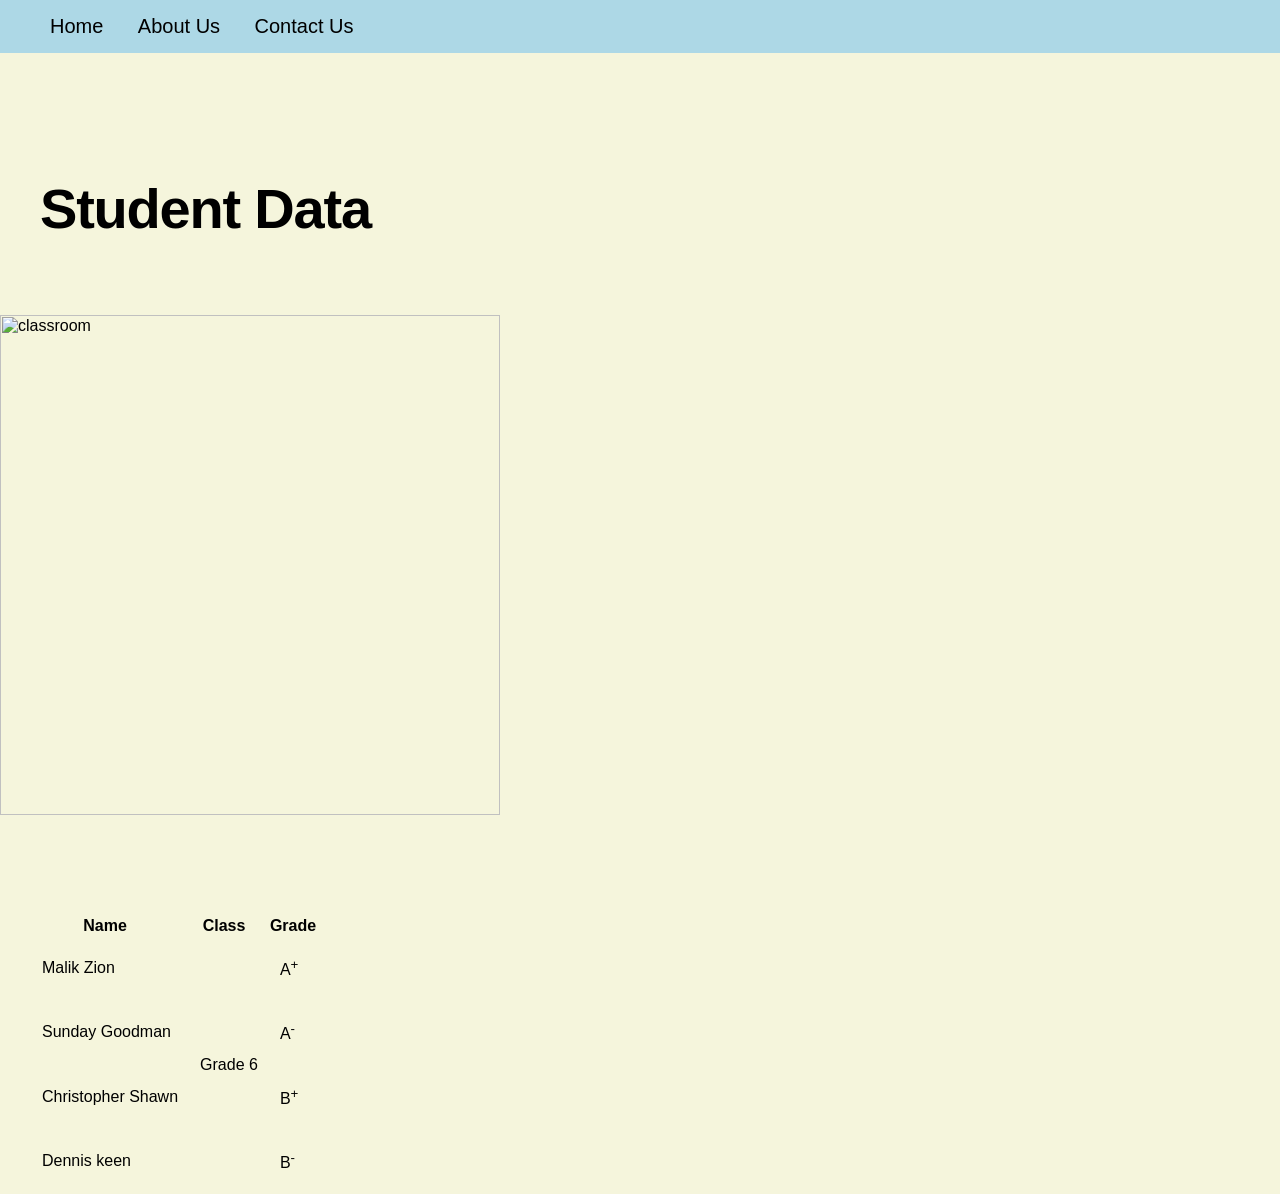
==== assignment/fd-assignment.html @ b3fc24be "assignment" ====
<!<!DOCTYPE html>
<html lang="en">
<head>
  <link rel="stylesheet" href="assignment.css">
    <meta charset="UTF-8">
    <meta name="viewport" content="width=device-width, initial-scale=1.0">
    <title>Assignment 2</title>
</head>
<body>
  <header>
    <nav class="navi">
      <a href="" target="_blank">Home</a>
      <a href="" target="_blank">About Us</a>
      <a href="" target="_blank">Contact Us</a>
    </nav>
  </header>
  <main>
    <h1>Student Data</h1>
    <img src="https://encrypted-tbn0.gstatic.com/images?q=tbn:ANd9GcSuzjej4ClI8iDXaty1AOyoqbUpFITrw-8u0gVH5NPHWA&s=10" alt="classroom" width="300px">
    <table class="table">
      <thead>
        <tr>
          <th>Name</th>
          <th>Class</th>
          <th>Grade</th>
        </tr>        
      </thead>
      <tbody>
        <tr>
          <td>
            Malik Zion
          </td>
          <td rowspan="4">
            Grade 6
          </td>
          <td>
            A<sup>+</sup>
          </td>
        </tr>
        <tr>
          <td>
            Sunday Goodman
          </td>
          <td>
            A<sup>-</sup>
          </td>
        </tr>
        <tr>
          <td>
            Christopher Shawn
          </td>
          <td>
            B<sup>+</sup>
          </td>
        </tr>
                <tr>
          <td>
            Dennis keen
          </td>
          <td>
            B<sup>-</sup>
          </td>
        </tr>
      </tbody>
    </table>
  </main>
  
</body>
</html>
---- assignment/assignment.css ----
*{
 margin: 0;
 padding: 0;
 font-family: Sans-Serif;
}
body{
  background-color: ;
}
h1{
  font-size: 56px;
  font-weight: 600px;
  line-height: 2;
  letter-spacing: -1.2;
  padding-top: 100px;
  padding-bottom: 50px;
  padding-left: 40px;
  max-width: 500px;
}
a{
  text-decoration: none;
  font-size: 20px;
  padding-left: 30px;
  color: black;
}
.navi{
  padding-left: 20px;
  background-color: lightblue;
  padding-top: 15px;
  padding-bottom: 15px;
}
img{
  width: 500px;
  max-width: 100%;
  padding-bottom: 100px;
}
body{
  background-color: beige;
}
.table{
  padding-left: 30px;
}
th{
  padding-right: 10px;
}
td{
  padding: 20px 10px;
}
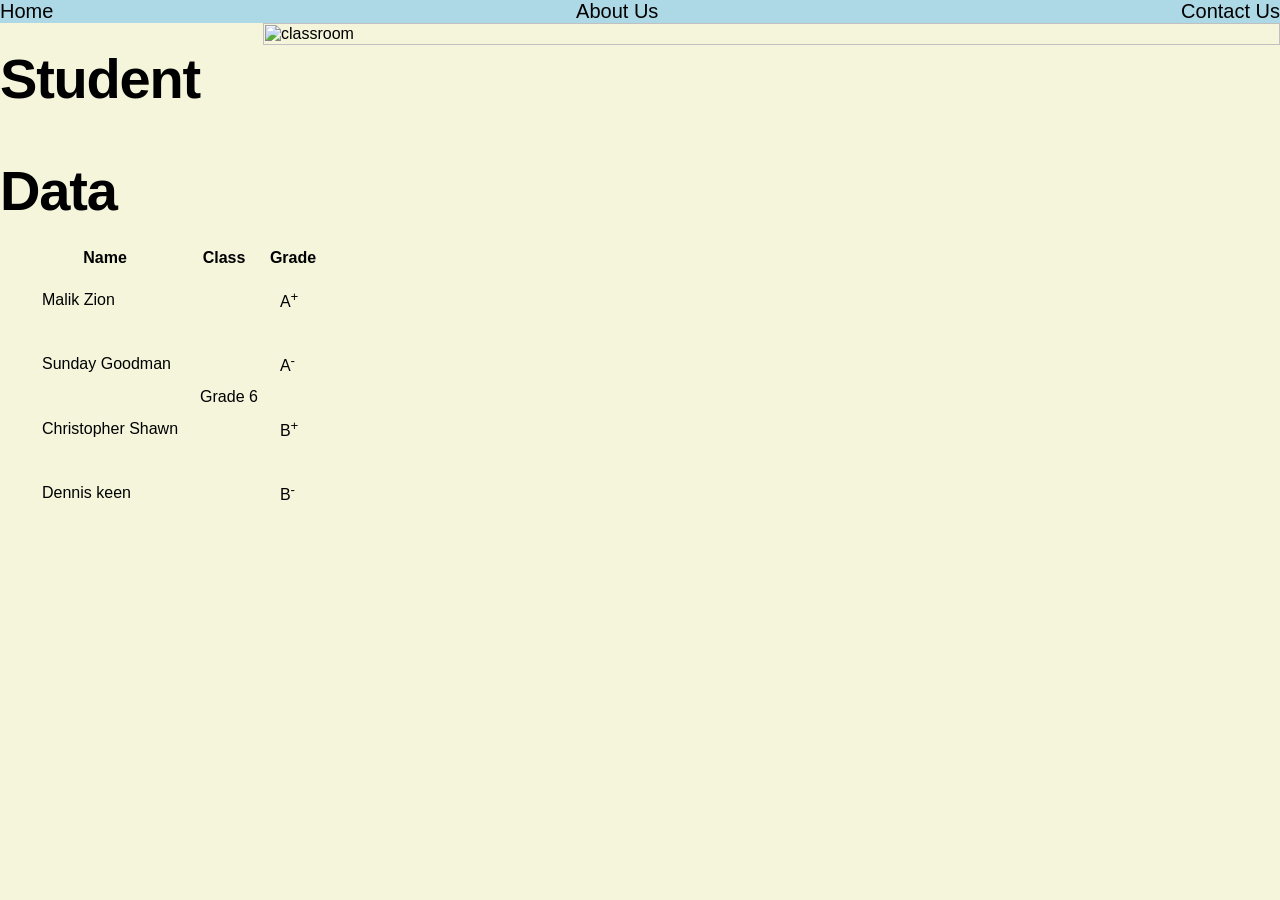
==== commit 05cd50c8: "adding styling" ====
--- a/assignment/fd-assignment.html
+++ b/assignment/fd-assignment.html
@@ -15,8 +15,10 @@
     </nav>
   </header>
   <main>
-    <h1>Student Data</h1>
-    <img src="https://encrypted-tbn0.gstatic.com/images?q=tbn:ANd9GcSuzjej4ClI8iDXaty1AOyoqbUpFITrw-8u0gVH5NPHWA&s=10" alt="classroom" width="300px">
+    <div class="heading">
+      <h1>Student Data</h1>
+      <img src="https://encrypted-tbn0.gstatic.com/images?q=tbn:ANd9GcSuzjej4ClI8iDXaty1AOyoqbUpFITrw-8u0gVH5NPHWA&s=10" alt="classroom">
+    </div>
     <table class="table">
       <thead>
         <tr>
--- a/assignment/assignment.css
+++ b/assignment/assignment.css
@@ -2,36 +2,29 @@
  margin: 0;
  padding: 0;
  font-family: Sans-Serif;
-}
-body{
-  background-color: ;
 }
 h1{
   font-size: 56px;
   font-weight: 600px;
   line-height: 2;
   letter-spacing: -1.2;
-  padding-top: 100px;
-  padding-bottom: 50px;
-  padding-left: 40px;
-  max-width: 500px;
 }
 a{
   text-decoration: none;
   font-size: 20px;
-  padding-left: 30px;
   color: black;
 }
 .navi{
-  padding-left: 20px;
   background-color: lightblue;
-  padding-top: 15px;
-  padding-bottom: 15px;
+  display: flex;
+  justify-content: space-between;
+}
+.heading{
+  display: flex;
+  justify-content: center;
 }
 img{
-  width: 500px;
-  max-width: 100%;
-  padding-bottom: 100px;
+  width: 100%;
 }
 body{
   background-color: beige;
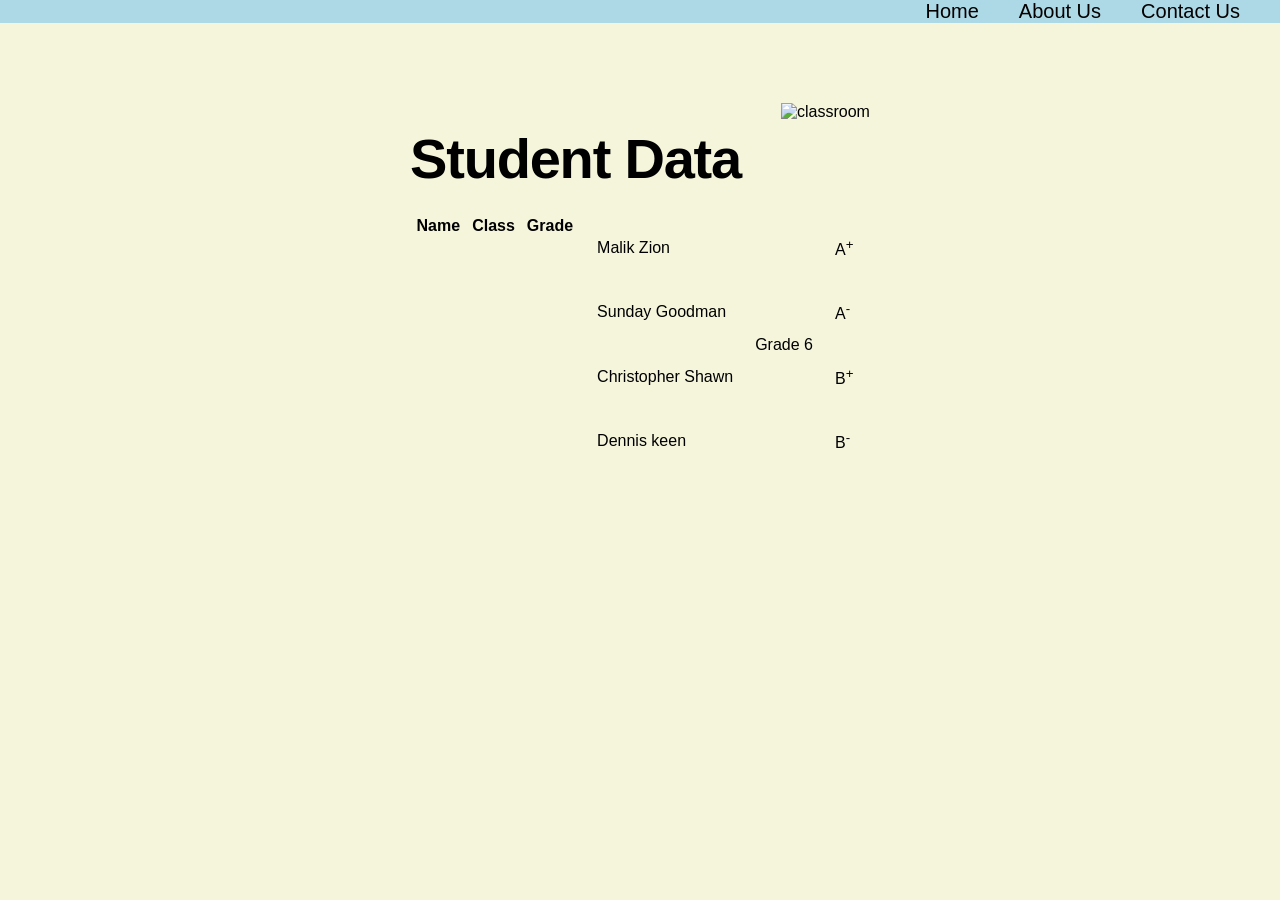
==== commit aa9ef6ef: "more" ====
--- a/assignment/fd-assignment.html
+++ b/assignment/fd-assignment.html
@@ -15,7 +15,7 @@
     </nav>
   </header>
   <main>
-    <div class="heading">
+    <div class="main">
       <h1>Student Data</h1>
       <img src="https://encrypted-tbn0.gstatic.com/images?q=tbn:ANd9GcSuzjej4ClI8iDXaty1AOyoqbUpFITrw-8u0gVH5NPHWA&s=10" alt="classroom">
     </div>
--- a/assignment/assignment.css
+++ b/assignment/assignment.css
@@ -9,6 +9,9 @@
   line-height: 2;
   letter-spacing: -1.2;
 }
+body{
+  background-color: beige;
+}
 a{
   text-decoration: none;
   font-size: 20px;
@@ -17,20 +20,25 @@
 .navi{
   background-color: lightblue;
   display: flex;
-  justify-content: space-between;
+  justify-content: flex-end;
 }
-.heading{
+.navi a{
+  padding-right: 40px;
+}
+.main{
   display: flex;
   justify-content: center;
+  padding-top: 80px;
 }
-img{
-  width: 100%;
+.main h1{
+  padding-right: 40px;
 }
-body{
-  background-color: beige;
+.main img{
+  max-width: 400px;
 }
 .table{
-  padding-left: 30px;
+  display: flex;
+  justify-content: center;
 }
 th{
   padding-right: 10px;
